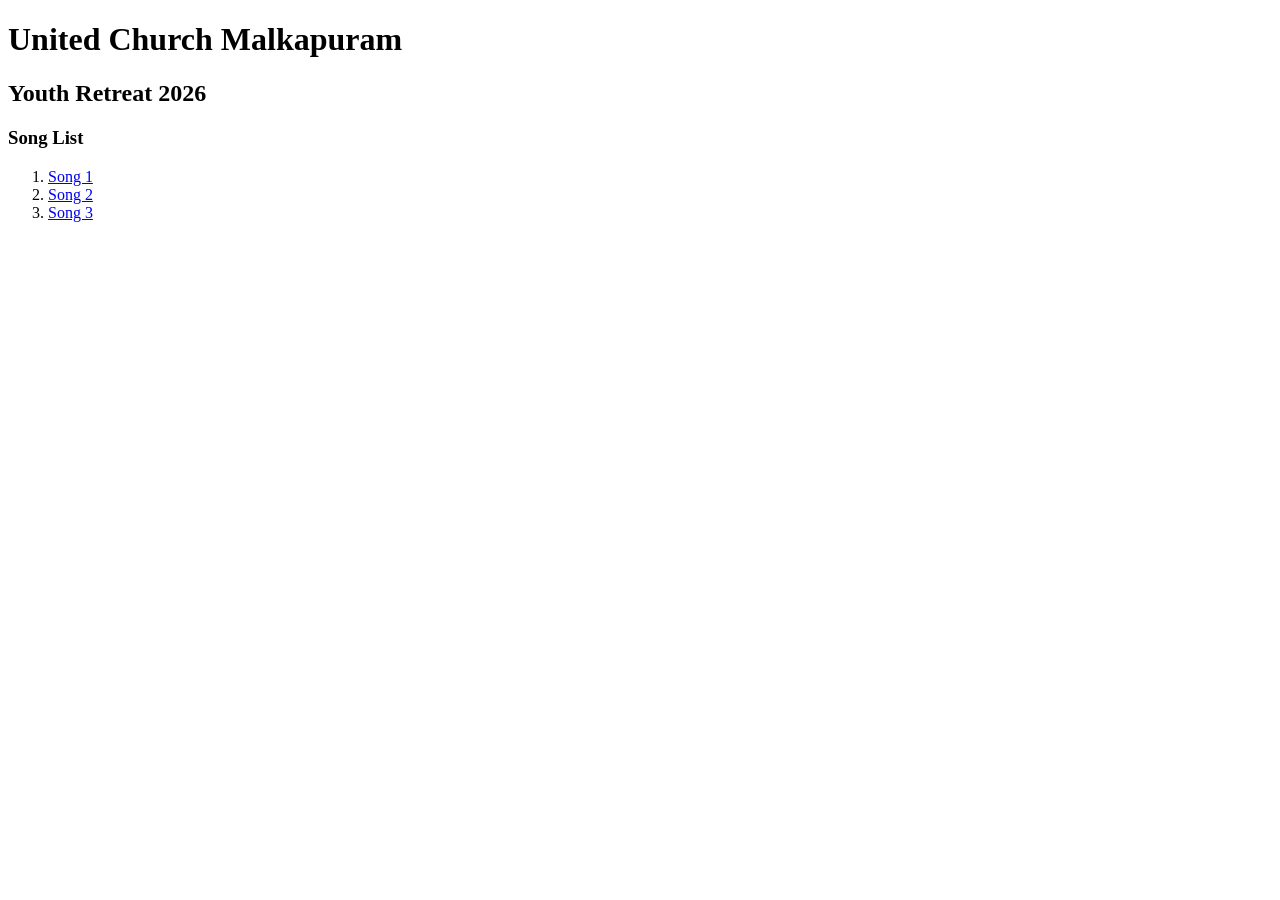
==== index.html @ d7fc7c00 "Create index.html" ====
<!DOCTYPE html>
<html>
<head>
    <title>UCM Songs Book</title>
</head>

<body>

<h1>United Church Malkapuram</h1>

<h2>Youth Retreat 2026</h2>

<h3>Song List</h3>

<ol>
    <li><a href="song1.html">Song 1</a></li>
    <li><a href="song2.html">Song 2</a></li>
    <li><a href="song3.html">Song 3</a></li>
</ol>

</body>
</html>
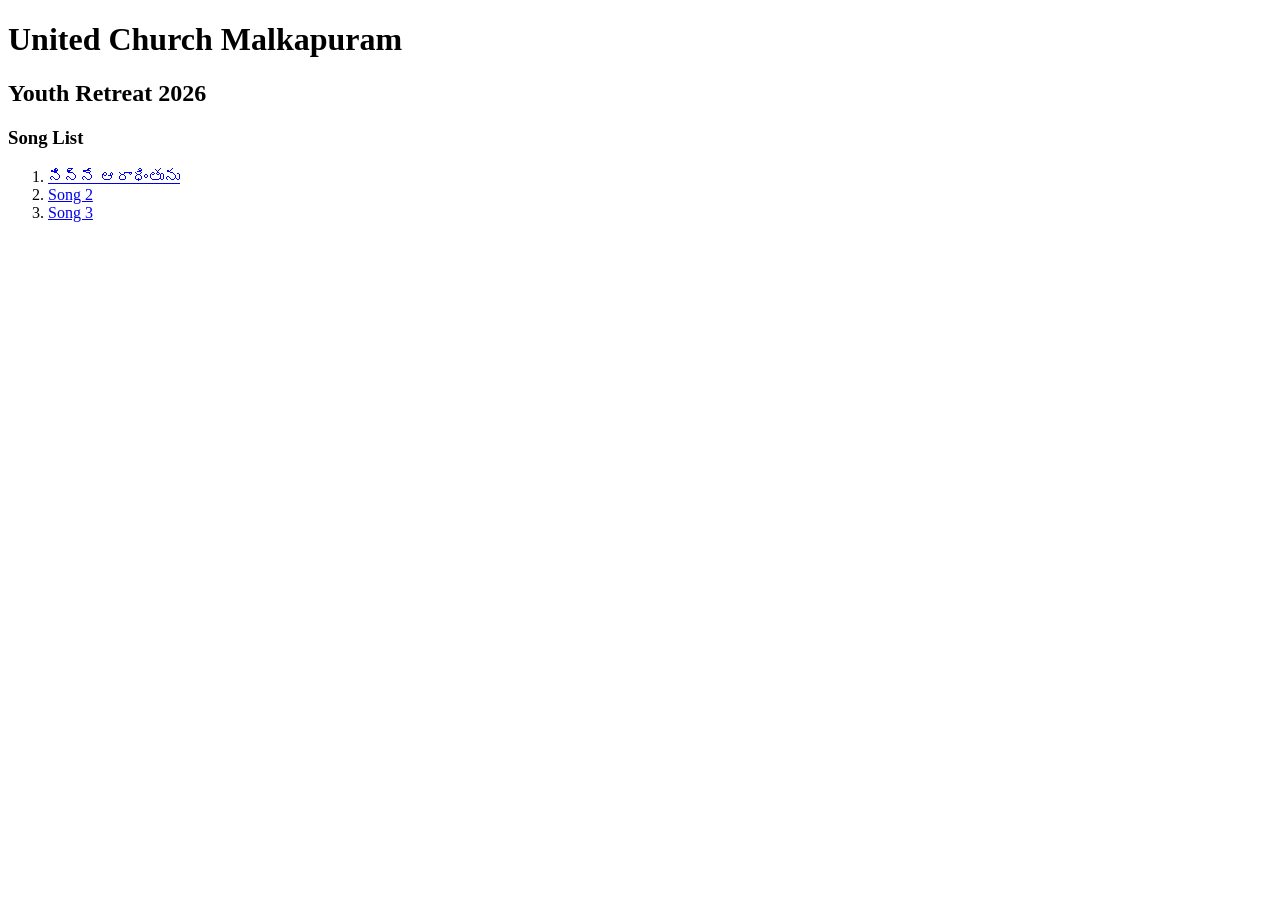
==== commit 05eec539: "Update index.html" ====
--- a/index.html
+++ b/index.html
@@ -13,7 +13,7 @@
 <h3>Song List</h3>
 
 <ol>
-    <li><a href="song1.html">Song 1</a></li>
+    <li><a href="song1.html">నిన్నే ఆరాధింతును</a></li>
     <li><a href="song2.html">Song 2</a></li>
     <li><a href="song3.html">Song 3</a></li>
 </ol>
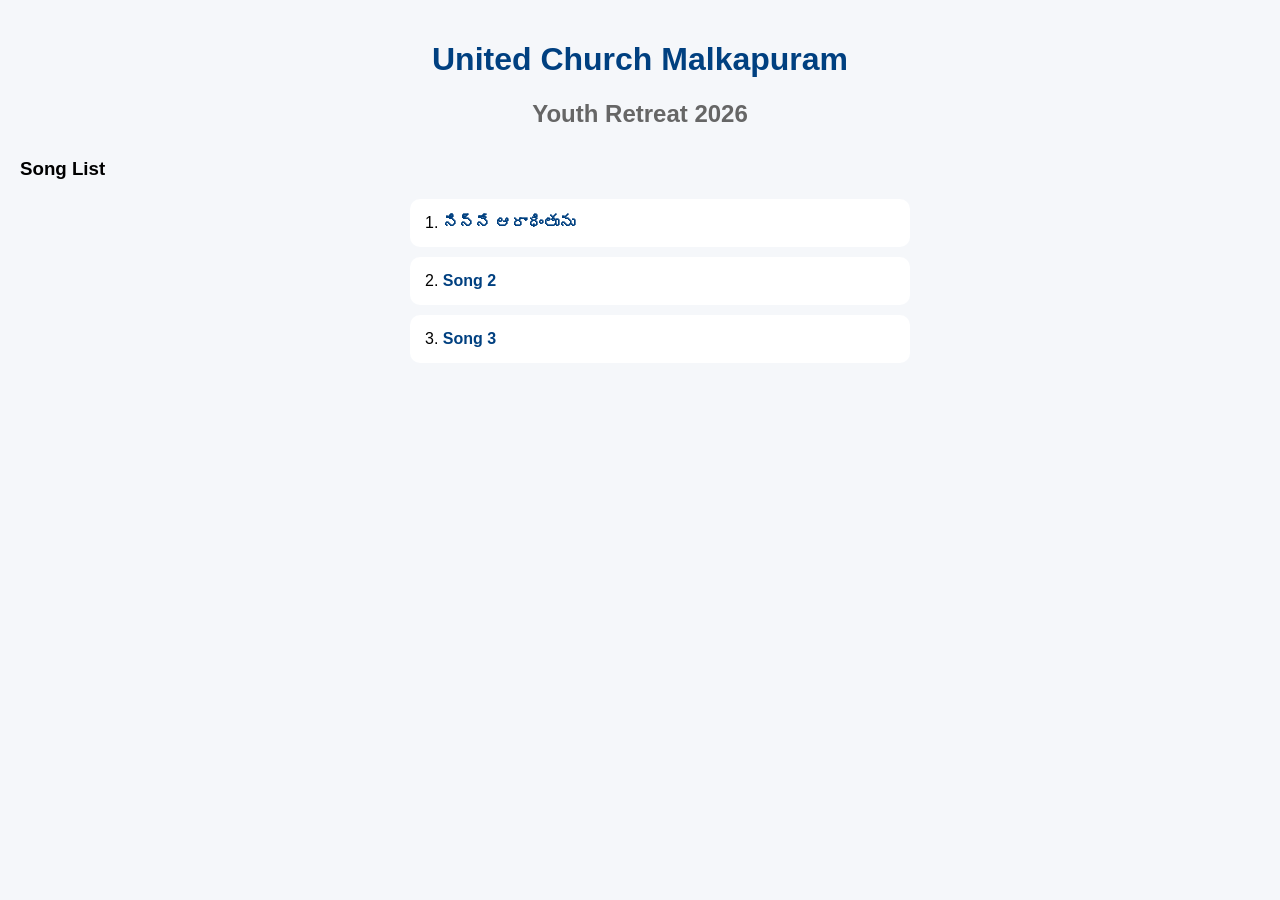
==== commit b364e552: "Update index.html" ====
--- a/index.html
+++ b/index.html
@@ -2,6 +2,7 @@
 <html>
 <head>
     <title>UCM Songs Book</title>
+    <link rel="stylesheet" href="style.css">
 </head>
 
 <body>
--- a/style.css
+++ b/style.css
@@ -0,0 +1,39 @@
+body {
+    font-family: Arial, sans-serif;
+    background-color: #f5f7fa;
+    margin: 0;
+    padding: 20px;
+}
+
+h1 {
+    color: #004080;
+    text-align: center;
+}
+
+h2 {
+    text-align: center;
+    color: #666;
+}
+
+h3 {
+    margin-top: 30px;
+}
+
+ol {
+    max-width: 500px;
+    margin: auto;
+}
+
+li {
+    background: white;
+    margin: 10px 0;
+    padding: 15px;
+    border-radius: 10px;
+    list-style-position: inside;
+}
+
+a {
+    text-decoration: none;
+    color: #004080;
+    font-weight: bold;
+}
